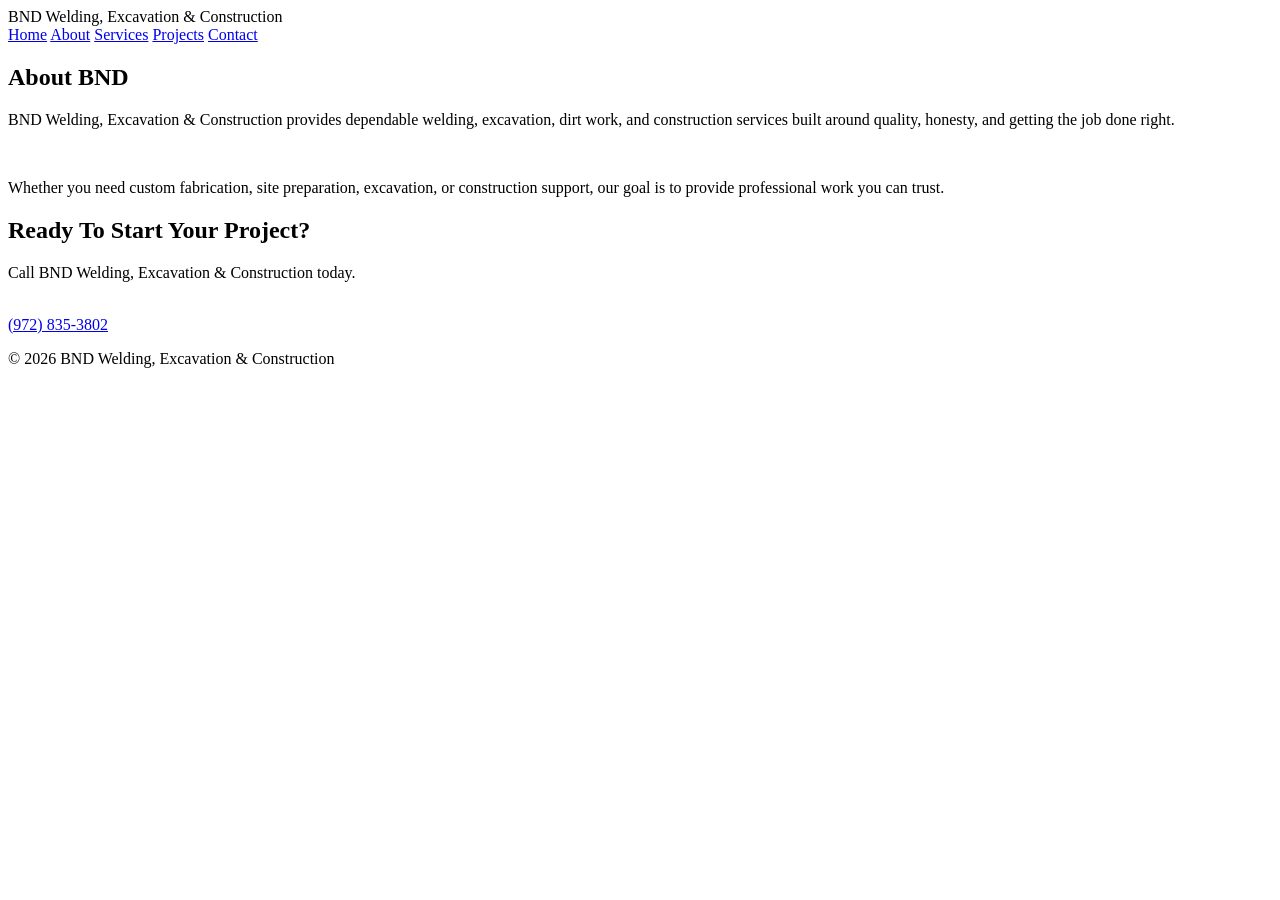
==== css/about.html @ 7ba9b6e1 "Add About page for BND Welding, Excavation & Construction This file contains the structure and conte" ====
<!DOCTYPE html>
<html lang="en">
<head>
    <meta charset="UTF-8">
    <meta name="viewport" content="width=device-width, initial-scale=1.0">
    <title>About | BND Welding, Excavation & Construction</title>
    <link rel="stylesheet" href="css/style.css">
</head>

<body>

<header>
    <div class="logo">
        BND Welding, Excavation & Construction
    </div>

    <nav>
        <a href="index.html">Home</a>
        <a href="about.html">About</a>
        <a href="services.html">Services</a>
        <a href="projects.html">Projects</a>
        <a href="contact.html">Contact</a>
    </nav>
</header>


<section class="services-preview">

<h1>About BND</h1>

<p>
BND Welding, Excavation & Construction provides dependable welding,
excavation, dirt work, and construction services built around quality,
honesty, and getting the job done right.
</p>

<br>

<p>
Whether you need custom fabrication, site preparation, excavation,
or construction support, our goal is to provide professional work
you can trust.
</p>

</section>


<section class="cta">

<h2>Ready To Start Your Project?</h2>

<p>
Call BND Welding, Excavation & Construction today.
</p>

<br>

<a class="button" href="tel:9728353802">
(972) 835-3802
</a>

</section>


<footer>

<p>
© 2026 BND Welding, Excavation & Construction
</p>

</footer>


</body>
</html>
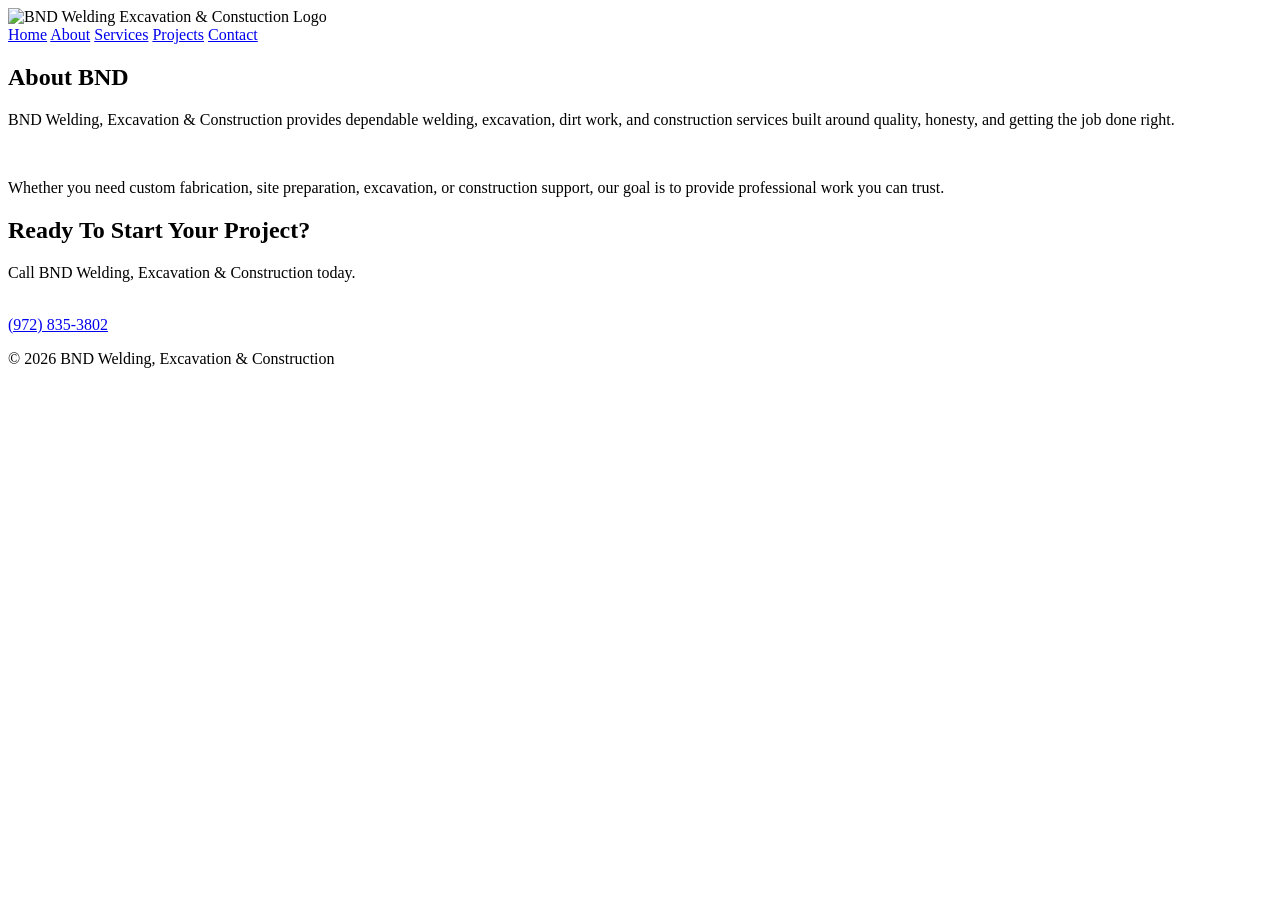
==== commit f8ba9873: "Add logo image to about.html header" ====
--- a/css/about.html
+++ b/css/about.html
@@ -10,8 +10,8 @@
 <body>
 
 <header>
-    <div class="logo">
-        BND Welding, Excavation & Construction
+       <div class="logo">
+        <img src="logo.png" alt="BND Welding Excavation & Constuction Logo">
     </div>
 
     <nav>
